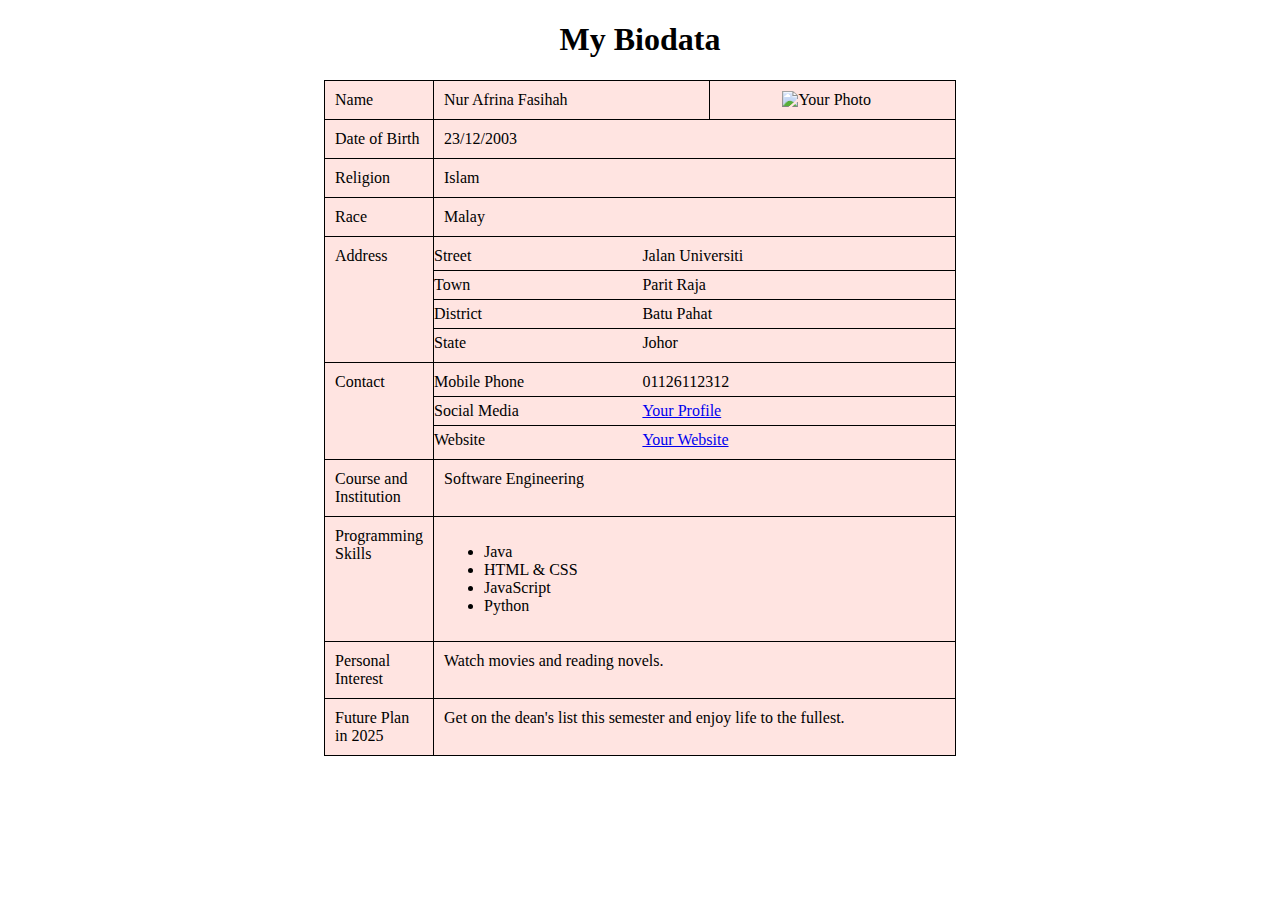
==== biodata.html @ e24b8af5 "Initial commit with biodata.html" ====
<!DOCTYPE html>
<html>
<head>
    <title>Biodata</title>
    <style>
        table {
            width: 50%; 
            border-collapse: collapse;
            margin: 20px auto;
            background-color: #ffe4e1; 
        }
        td {
            padding: 10px;
            border: 1px solid black;
            vertical-align: top;
        }
        .sub-section-container {
            width: 100%;
            padding: 5px 0;
        }
        .sub-section {
            display: flex;
            justify-content: normal;
            border-bottom: 1px solid black;
            padding: 5px 0;
        }
        .sub-section:last-child {
            border-bottom: none;
        }
        .label {
            width: 40%; 
        }
        .value {
            width: 60%; 
        }
        img {
            width: 100px;
            height: auto; 
            display: block; 
            margin: 0 auto; 
        }
        h1 {
            text-align: center;
        }
    </style>
</head>
<body>
    <h1>My Biodata</h1>
    <table border="1">
        <tr>
            <td>Name</td>
            <td>Nur Afrina Fasihah</td>
            <td><img src="gambar.jpg" alt="Your Photo"></td>
        </tr>
        <tr>
            <td>Date of Birth</td>
            <td colspan="2">23/12/2003</td>
        </tr>
        <tr>
            <td>Religion</td>
            <td colspan="2">Islam</td>
        </tr>
        <tr>
            <td>Race</td>
            <td colspan="2">Malay</td>
        </tr>
        <tr>
            <td>Address</td>
            <td colspan="2" class="sub-section-container">
                <div class="sub-section">
                    <div class="label">Street</div>
                    <div class="value">Jalan Universiti</div>
                </div>
                <div class="sub-section">
                    <div class="label">Town</div>
                    <div class="value">Parit Raja</div>
                </div>
                <div class="sub-section">
                    <div class="label">District</div>
                    <div class="value">Batu Pahat</div>
                </div>
                <div class="sub-section">
                    <div class="label">State</div>
                    <div class="value">Johor</div>
                </div>
            </td>
        </tr>
        <tr>
            <td>Contact</td>
            <td colspan="2" class="sub-section-container">
                <div class="sub-section">
                    <div class="label">Mobile Phone</div>
                    <div class="value">01126112312</div>
                </div>
                <div class="sub-section">
                    <div class="label">Social Media</div>
                    <div class="value"><a href="https://instagram.com/estrella_fin4">Your Profile</a></div> <!-- Updated link -->
                </div>
                <div class="sub-section">
                    <div class="label">Website</div>
                    <div class="value"><a href="https://github.com/fina0403/Lab_2.git">Your Website</a></div> <!-- Corrected link -->
                </div>
            </td>
        </tr>
        <tr>
            <td>Course and Institution</td>
            <td colspan="2">Software Engineering</td>
        </tr>
        <tr>
            <td>Programming Skills</td>
            <td colspan="2">
                <ul>
                    <li>Java</li>
                    <li>HTML & CSS</li>
                    <li>JavaScript</li>
                    <li>Python</li>
                </ul>
            </td>
        </tr>
        <tr>
            <td>Personal Interest</td>
            <td colspan="2">Watch movies and reading novels.</td>
        </tr>
        <tr>
            <td>Future Plan in 2025</td>
            <td colspan="2">Get on the dean's list this semester and enjoy life to the fullest.</td>
        </tr>
    </table>
</body>
</html>
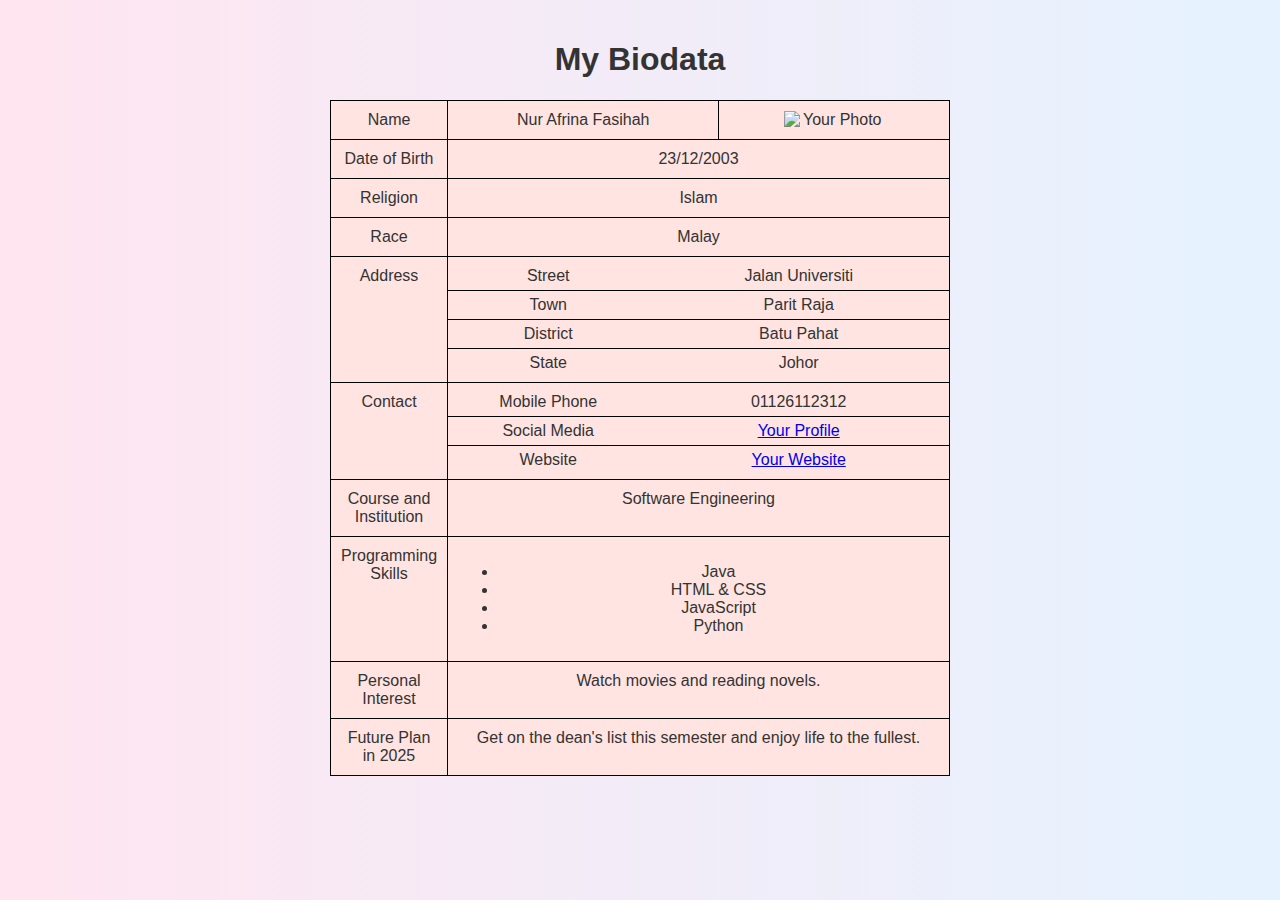
==== commit 8416398b: "Initial commit with biodata.html" ====
--- a/biodata.html
+++ b/biodata.html
@@ -3,6 +3,14 @@
 <head>
     <title>Biodata</title>
     <style>
+        body {
+            font-family: Arial, sans-serif; /* Ensure consistent font */
+            background: linear-gradient(to right, #ffe5f0, #e5f3ff); /* Match background */
+            color: #333;
+            text-align: center;
+            margin: 0;
+            padding: 20px; /* Maintain padding for body */
+        }
         table {
             width: 50%; 
             border-collapse: collapse;
